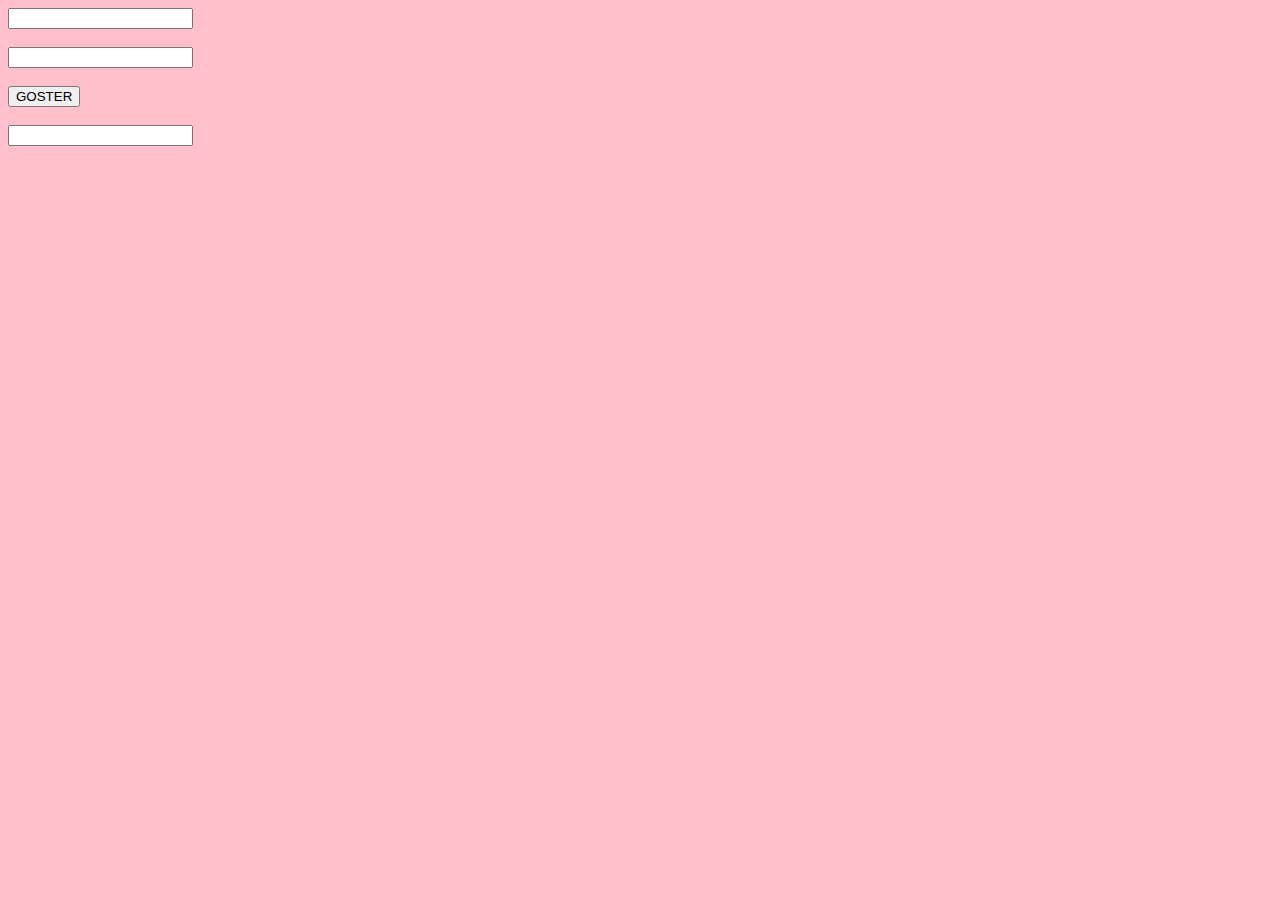
==== indexx.html @ 02688f2a "XEBERLER" ====
<!DOCTYPE html>
<html lang="en" dir="ltr">
  <head>
    <meta charset="utf-8">
    <title>login</title>
    <link rel="stylesheet" href="css/web.css">
  </head>
  <body>

    <label for="a1"></label>
    <input type="text" id="a1">
    <br><br>
    <label for="b1"></label>
    <input type="text" id="b1">
    <br><br>
    <button onclick="yoxla();">GOSTER</button>
    <br><br><label for="c1"></label>
    <input type="text" id="c1">

    <script>
     var a,b,c;
      function yoxla() {
          a=parseInt(document.getElementById("a1").value);
          b=parseInt(document.getElementById("b1").value);
          if (a>b) {
            c=a/b
            document.getElementById("c1").value=c;
          }
          else{
            document.getElementById("c1").value="sehvdir";
          }
      }
    </script>

  </body>
</html>
---- css/web.css ----
body{
  background-color: pink;
}
table,th,td{
  border: 1px solid;
  border-collapse: collapse;
  letter-spacing:1px;
  font-family: sans-serif;
}
th,td{
  padding: 10px
}
th{
  background-color:#0ED1CE;
}
td{
  background-color:#EAEDED;
  text-align:left;
}
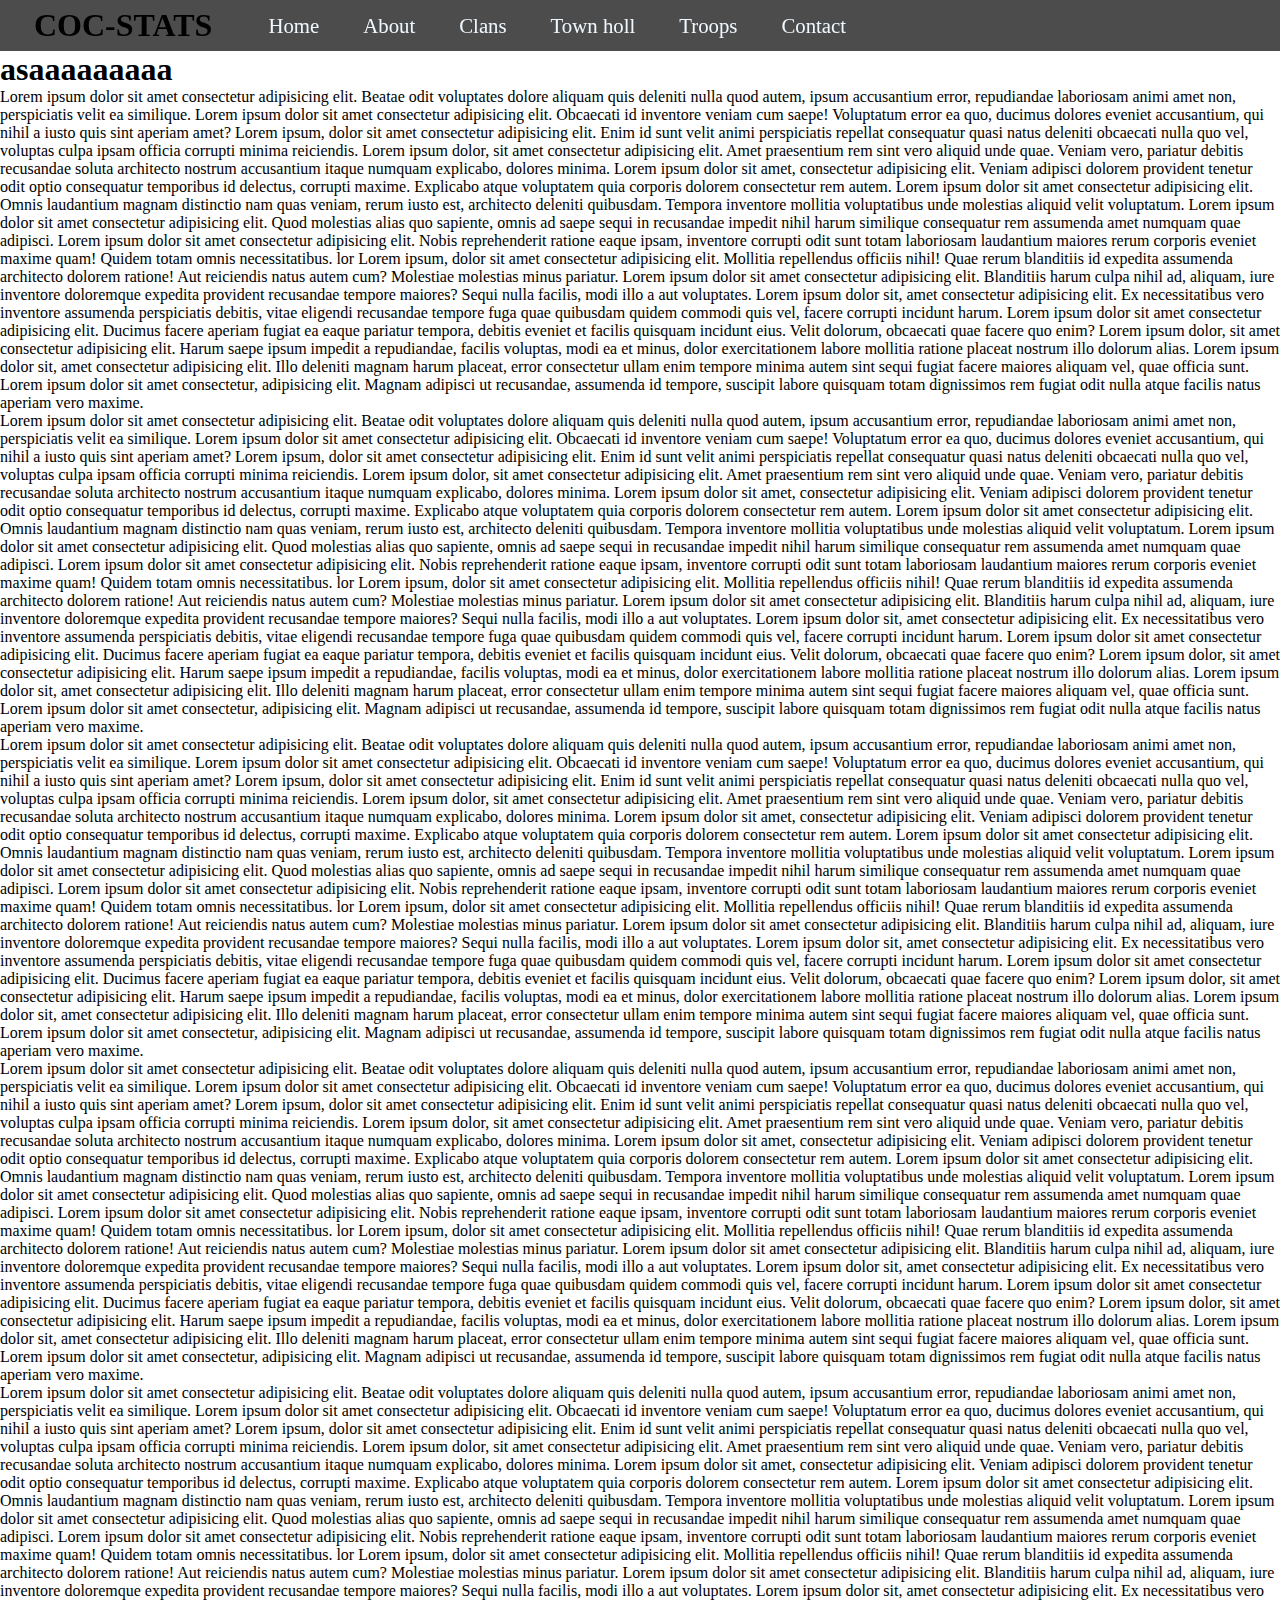
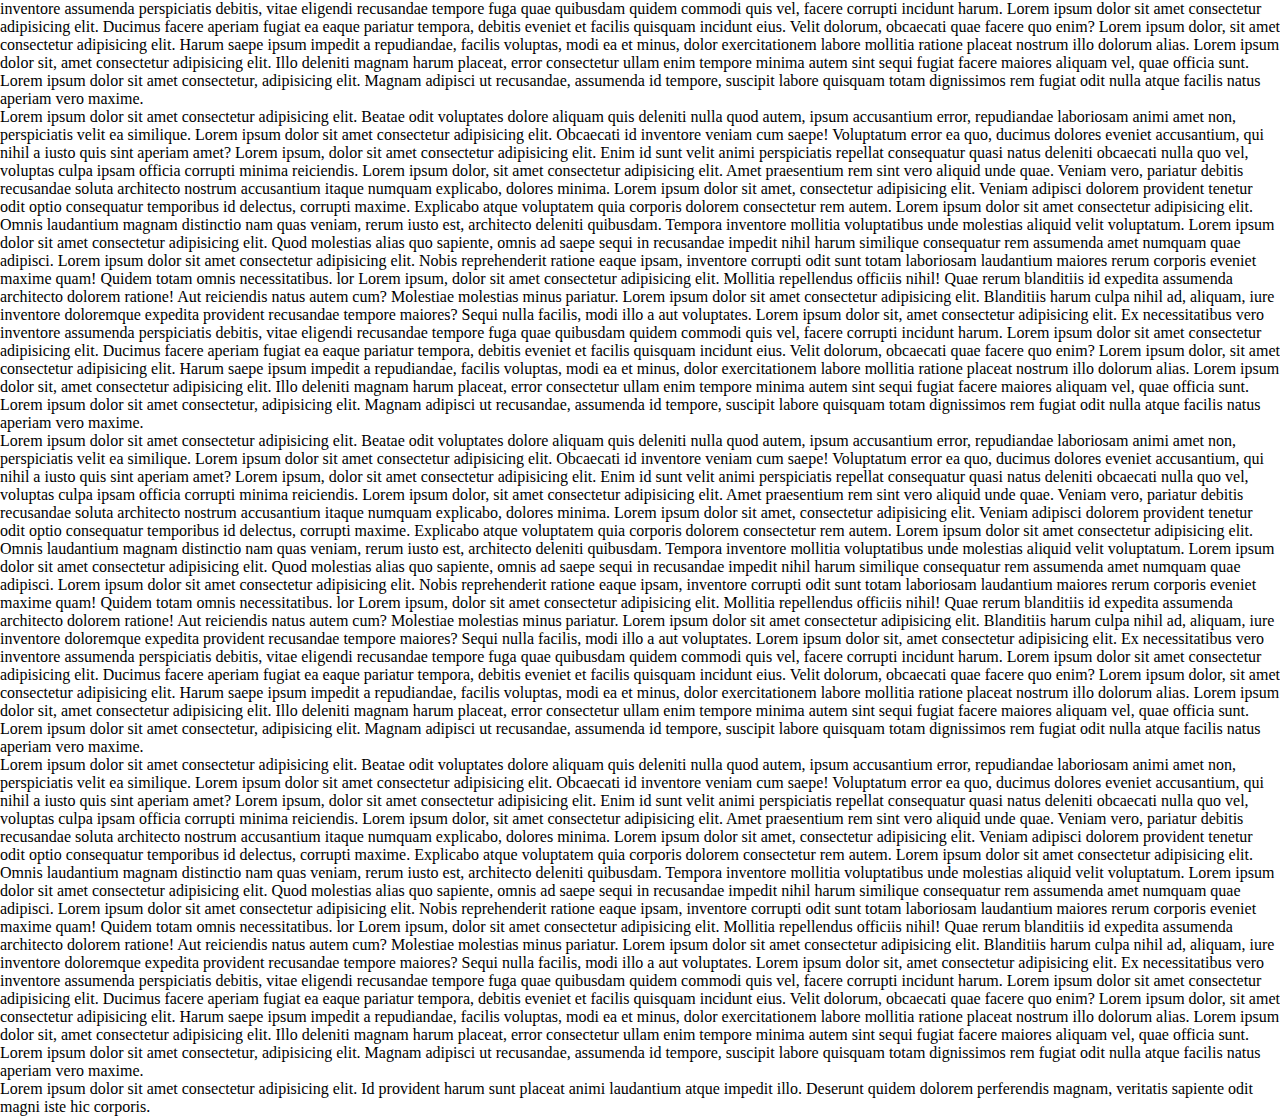
==== commit b6d2a6de: "hazirdi" ====
--- a/indexx.html
+++ b/indexx.html
@@ -6,31 +6,47 @@
     <link rel="stylesheet" href="css/web.css">
   </head>
   <body>
+    <nav id="navbar">
+      <div id="logo">
+        <h1>COC-STATS</h1>
+      </div>
 
-    <label for="a1"></label>
-    <input type="text" id="a1">
-    <br><br>
-    <label for="b1"></label>
-    <input type="text" id="b1">
-    <br><br>
-    <button onclick="yoxla();">GOSTER</button>
-    <br><br><label for="c1"></label>
-    <input type="text" id="c1">
-
-    <script>
-     var a,b,c;
-      function yoxla() {
-          a=parseInt(document.getElementById("a1").value);
-          b=parseInt(document.getElementById("b1").value);
-          if (a>b) {
-            c=a/b
-            document.getElementById("c1").value=c;
-          }
-          else{
-            document.getElementById("c1").value="sehvdir";
-          }
-      }
-    </script>
-
+      <ul>
+        <li><a href="">Home</a></li>
+        <li><a href="">About</a></li>
+        <li><a href="">Clans</a></li>
+        <li><a href="">Town holl</a></li>
+        <li><a href="">Troops</a></li>
+        <li><a href="">Contact</a></li>
+      </ul>
+    </nav>
+    <section>
+      <h1>asaaaaaaaaa</h1>
+      <p>Lorem ipsum dolor sit amet consectetur adipisicing elit. Beatae odit voluptates dolore aliquam quis deleniti nulla quod autem, ipsum accusantium error, repudiandae laboriosam animi amet non, perspiciatis velit ea similique. Lorem ipsum dolor sit amet consectetur adipisicing elit. Obcaecati id inventore veniam cum saepe! Voluptatum error ea quo, ducimus dolores eveniet accusantium, qui nihil a iusto quis sint aperiam amet? Lorem ipsum, dolor sit amet consectetur adipisicing elit. Enim id sunt velit animi perspiciatis repellat consequatur quasi natus deleniti obcaecati nulla quo vel, voluptas culpa ipsam officia corrupti minima reiciendis. Lorem ipsum dolor, sit amet consectetur adipisicing elit. Amet praesentium rem sint vero aliquid unde quae. Veniam vero, pariatur debitis recusandae soluta architecto nostrum accusantium itaque numquam explicabo, dolores minima. Lorem ipsum dolor sit amet, consectetur adipisicing elit. Veniam adipisci dolorem provident tenetur odit optio consequatur temporibus id delectus, corrupti maxime. Explicabo atque voluptatem quia corporis dolorem consectetur rem autem. Lorem ipsum dolor sit amet consectetur adipisicing elit. Omnis laudantium magnam distinctio nam quas veniam, rerum iusto est, architecto deleniti quibusdam. Tempora inventore mollitia voluptatibus unde molestias aliquid velit voluptatum. Lorem ipsum dolor sit amet consectetur adipisicing elit. Quod molestias alias quo sapiente, omnis ad saepe sequi in recusandae impedit nihil harum similique consequatur rem assumenda amet numquam quae adipisci. Lorem ipsum dolor sit amet consectetur adipisicing elit. Nobis reprehenderit ratione eaque ipsam, inventore corrupti odit sunt totam laboriosam laudantium maiores rerum corporis eveniet maxime quam! Quidem totam omnis necessitatibus.  lor
+         Lorem ipsum, dolor sit amet consectetur adipisicing elit. Mollitia repellendus officiis nihil! Quae rerum blanditiis id expedita assumenda architecto dolorem ratione! Aut reiciendis natus autem cum? Molestiae molestias minus pariatur. Lorem ipsum dolor sit amet consectetur adipisicing elit. Blanditiis harum culpa nihil ad, aliquam, iure inventore doloremque expedita provident recusandae tempore maiores? Sequi nulla facilis, modi illo a aut voluptates. Lorem ipsum dolor sit, amet consectetur adipisicing elit. Ex necessitatibus vero inventore assumenda perspiciatis debitis, vitae eligendi recusandae tempore fuga quae quibusdam quidem commodi quis vel, facere corrupti incidunt harum. Lorem ipsum dolor sit amet consectetur adipisicing elit. Ducimus facere aperiam fugiat ea eaque pariatur tempora, debitis eveniet et facilis quisquam incidunt eius. Velit dolorum, obcaecati quae facere quo enim? Lorem ipsum dolor, sit amet consectetur adipisicing elit. Harum saepe ipsum impedit a repudiandae, facilis voluptas, modi ea et minus, dolor exercitationem labore mollitia ratione placeat nostrum illo dolorum alias. Lorem ipsum dolor sit, amet consectetur adipisicing elit. Illo deleniti magnam harum placeat, error consectetur ullam enim tempore minima autem sint sequi fugiat facere maiores aliquam vel, quae officia sunt. Lorem ipsum dolor sit amet consectetur, adipisicing elit. Magnam adipisci ut recusandae, assumenda id tempore, suscipit labore quisquam totam dignissimos rem fugiat odit nulla atque facilis natus aperiam vero maxime. 
+      </p>
+      <p>Lorem ipsum dolor sit amet consectetur adipisicing elit. Beatae odit voluptates dolore aliquam quis deleniti nulla quod autem, ipsum accusantium error, repudiandae laboriosam animi amet non, perspiciatis velit ea similique. Lorem ipsum dolor sit amet consectetur adipisicing elit. Obcaecati id inventore veniam cum saepe! Voluptatum error ea quo, ducimus dolores eveniet accusantium, qui nihil a iusto quis sint aperiam amet? Lorem ipsum, dolor sit amet consectetur adipisicing elit. Enim id sunt velit animi perspiciatis repellat consequatur quasi natus deleniti obcaecati nulla quo vel, voluptas culpa ipsam officia corrupti minima reiciendis. Lorem ipsum dolor, sit amet consectetur adipisicing elit. Amet praesentium rem sint vero aliquid unde quae. Veniam vero, pariatur debitis recusandae soluta architecto nostrum accusantium itaque numquam explicabo, dolores minima. Lorem ipsum dolor sit amet, consectetur adipisicing elit. Veniam adipisci dolorem provident tenetur odit optio consequatur temporibus id delectus, corrupti maxime. Explicabo atque voluptatem quia corporis dolorem consectetur rem autem. Lorem ipsum dolor sit amet consectetur adipisicing elit. Omnis laudantium magnam distinctio nam quas veniam, rerum iusto est, architecto deleniti quibusdam. Tempora inventore mollitia voluptatibus unde molestias aliquid velit voluptatum. Lorem ipsum dolor sit amet consectetur adipisicing elit. Quod molestias alias quo sapiente, omnis ad saepe sequi in recusandae impedit nihil harum similique consequatur rem assumenda amet numquam quae adipisci. Lorem ipsum dolor sit amet consectetur adipisicing elit. Nobis reprehenderit ratione eaque ipsam, inventore corrupti odit sunt totam laboriosam laudantium maiores rerum corporis eveniet maxime quam! Quidem totam omnis necessitatibus.  lor
+        Lorem ipsum, dolor sit amet consectetur adipisicing elit. Mollitia repellendus officiis nihil! Quae rerum blanditiis id expedita assumenda architecto dolorem ratione! Aut reiciendis natus autem cum? Molestiae molestias minus pariatur. Lorem ipsum dolor sit amet consectetur adipisicing elit. Blanditiis harum culpa nihil ad, aliquam, iure inventore doloremque expedita provident recusandae tempore maiores? Sequi nulla facilis, modi illo a aut voluptates. Lorem ipsum dolor sit, amet consectetur adipisicing elit. Ex necessitatibus vero inventore assumenda perspiciatis debitis, vitae eligendi recusandae tempore fuga quae quibusdam quidem commodi quis vel, facere corrupti incidunt harum. Lorem ipsum dolor sit amet consectetur adipisicing elit. Ducimus facere aperiam fugiat ea eaque pariatur tempora, debitis eveniet et facilis quisquam incidunt eius. Velit dolorum, obcaecati quae facere quo enim? Lorem ipsum dolor, sit amet consectetur adipisicing elit. Harum saepe ipsum impedit a repudiandae, facilis voluptas, modi ea et minus, dolor exercitationem labore mollitia ratione placeat nostrum illo dolorum alias. Lorem ipsum dolor sit, amet consectetur adipisicing elit. Illo deleniti magnam harum placeat, error consectetur ullam enim tempore minima autem sint sequi fugiat facere maiores aliquam vel, quae officia sunt. Lorem ipsum dolor sit amet consectetur, adipisicing elit. Magnam adipisci ut recusandae, assumenda id tempore, suscipit labore quisquam totam dignissimos rem fugiat odit nulla atque facilis natus aperiam vero maxime. 
+     </p>
+     <p>Lorem ipsum dolor sit amet consectetur adipisicing elit. Beatae odit voluptates dolore aliquam quis deleniti nulla quod autem, ipsum accusantium error, repudiandae laboriosam animi amet non, perspiciatis velit ea similique. Lorem ipsum dolor sit amet consectetur adipisicing elit. Obcaecati id inventore veniam cum saepe! Voluptatum error ea quo, ducimus dolores eveniet accusantium, qui nihil a iusto quis sint aperiam amet? Lorem ipsum, dolor sit amet consectetur adipisicing elit. Enim id sunt velit animi perspiciatis repellat consequatur quasi natus deleniti obcaecati nulla quo vel, voluptas culpa ipsam officia corrupti minima reiciendis. Lorem ipsum dolor, sit amet consectetur adipisicing elit. Amet praesentium rem sint vero aliquid unde quae. Veniam vero, pariatur debitis recusandae soluta architecto nostrum accusantium itaque numquam explicabo, dolores minima. Lorem ipsum dolor sit amet, consectetur adipisicing elit. Veniam adipisci dolorem provident tenetur odit optio consequatur temporibus id delectus, corrupti maxime. Explicabo atque voluptatem quia corporis dolorem consectetur rem autem. Lorem ipsum dolor sit amet consectetur adipisicing elit. Omnis laudantium magnam distinctio nam quas veniam, rerum iusto est, architecto deleniti quibusdam. Tempora inventore mollitia voluptatibus unde molestias aliquid velit voluptatum. Lorem ipsum dolor sit amet consectetur adipisicing elit. Quod molestias alias quo sapiente, omnis ad saepe sequi in recusandae impedit nihil harum similique consequatur rem assumenda amet numquam quae adipisci. Lorem ipsum dolor sit amet consectetur adipisicing elit. Nobis reprehenderit ratione eaque ipsam, inventore corrupti odit sunt totam laboriosam laudantium maiores rerum corporis eveniet maxime quam! Quidem totam omnis necessitatibus.  lor
+      Lorem ipsum, dolor sit amet consectetur adipisicing elit. Mollitia repellendus officiis nihil! Quae rerum blanditiis id expedita assumenda architecto dolorem ratione! Aut reiciendis natus autem cum? Molestiae molestias minus pariatur. Lorem ipsum dolor sit amet consectetur adipisicing elit. Blanditiis harum culpa nihil ad, aliquam, iure inventore doloremque expedita provident recusandae tempore maiores? Sequi nulla facilis, modi illo a aut voluptates. Lorem ipsum dolor sit, amet consectetur adipisicing elit. Ex necessitatibus vero inventore assumenda perspiciatis debitis, vitae eligendi recusandae tempore fuga quae quibusdam quidem commodi quis vel, facere corrupti incidunt harum. Lorem ipsum dolor sit amet consectetur adipisicing elit. Ducimus facere aperiam fugiat ea eaque pariatur tempora, debitis eveniet et facilis quisquam incidunt eius. Velit dolorum, obcaecati quae facere quo enim? Lorem ipsum dolor, sit amet consectetur adipisicing elit. Harum saepe ipsum impedit a repudiandae, facilis voluptas, modi ea et minus, dolor exercitationem labore mollitia ratione placeat nostrum illo dolorum alias. Lorem ipsum dolor sit, amet consectetur adipisicing elit. Illo deleniti magnam harum placeat, error consectetur ullam enim tempore minima autem sint sequi fugiat facere maiores aliquam vel, quae officia sunt. Lorem ipsum dolor sit amet consectetur, adipisicing elit. Magnam adipisci ut recusandae, assumenda id tempore, suscipit labore quisquam totam dignissimos rem fugiat odit nulla atque facilis natus aperiam vero maxime. 
+   </p>
+   <p>Lorem ipsum dolor sit amet consectetur adipisicing elit. Beatae odit voluptates dolore aliquam quis deleniti nulla quod autem, ipsum accusantium error, repudiandae laboriosam animi amet non, perspiciatis velit ea similique. Lorem ipsum dolor sit amet consectetur adipisicing elit. Obcaecati id inventore veniam cum saepe! Voluptatum error ea quo, ducimus dolores eveniet accusantium, qui nihil a iusto quis sint aperiam amet? Lorem ipsum, dolor sit amet consectetur adipisicing elit. Enim id sunt velit animi perspiciatis repellat consequatur quasi natus deleniti obcaecati nulla quo vel, voluptas culpa ipsam officia corrupti minima reiciendis. Lorem ipsum dolor, sit amet consectetur adipisicing elit. Amet praesentium rem sint vero aliquid unde quae. Veniam vero, pariatur debitis recusandae soluta architecto nostrum accusantium itaque numquam explicabo, dolores minima. Lorem ipsum dolor sit amet, consectetur adipisicing elit. Veniam adipisci dolorem provident tenetur odit optio consequatur temporibus id delectus, corrupti maxime. Explicabo atque voluptatem quia corporis dolorem consectetur rem autem. Lorem ipsum dolor sit amet consectetur adipisicing elit. Omnis laudantium magnam distinctio nam quas veniam, rerum iusto est, architecto deleniti quibusdam. Tempora inventore mollitia voluptatibus unde molestias aliquid velit voluptatum. Lorem ipsum dolor sit amet consectetur adipisicing elit. Quod molestias alias quo sapiente, omnis ad saepe sequi in recusandae impedit nihil harum similique consequatur rem assumenda amet numquam quae adipisci. Lorem ipsum dolor sit amet consectetur adipisicing elit. Nobis reprehenderit ratione eaque ipsam, inventore corrupti odit sunt totam laboriosam laudantium maiores rerum corporis eveniet maxime quam! Quidem totam omnis necessitatibus.  lor
+    Lorem ipsum, dolor sit amet consectetur adipisicing elit. Mollitia repellendus officiis nihil! Quae rerum blanditiis id expedita assumenda architecto dolorem ratione! Aut reiciendis natus autem cum? Molestiae molestias minus pariatur. Lorem ipsum dolor sit amet consectetur adipisicing elit. Blanditiis harum culpa nihil ad, aliquam, iure inventore doloremque expedita provident recusandae tempore maiores? Sequi nulla facilis, modi illo a aut voluptates. Lorem ipsum dolor sit, amet consectetur adipisicing elit. Ex necessitatibus vero inventore assumenda perspiciatis debitis, vitae eligendi recusandae tempore fuga quae quibusdam quidem commodi quis vel, facere corrupti incidunt harum. Lorem ipsum dolor sit amet consectetur adipisicing elit. Ducimus facere aperiam fugiat ea eaque pariatur tempora, debitis eveniet et facilis quisquam incidunt eius. Velit dolorum, obcaecati quae facere quo enim? Lorem ipsum dolor, sit amet consectetur adipisicing elit. Harum saepe ipsum impedit a repudiandae, facilis voluptas, modi ea et minus, dolor exercitationem labore mollitia ratione placeat nostrum illo dolorum alias. Lorem ipsum dolor sit, amet consectetur adipisicing elit. Illo deleniti magnam harum placeat, error consectetur ullam enim tempore minima autem sint sequi fugiat facere maiores aliquam vel, quae officia sunt. Lorem ipsum dolor sit amet consectetur, adipisicing elit. Magnam adipisci ut recusandae, assumenda id tempore, suscipit labore quisquam totam dignissimos rem fugiat odit nulla atque facilis natus aperiam vero maxime. 
+ </p>
+ <p>Lorem ipsum dolor sit amet consectetur adipisicing elit. Beatae odit voluptates dolore aliquam quis deleniti nulla quod autem, ipsum accusantium error, repudiandae laboriosam animi amet non, perspiciatis velit ea similique. Lorem ipsum dolor sit amet consectetur adipisicing elit. Obcaecati id inventore veniam cum saepe! Voluptatum error ea quo, ducimus dolores eveniet accusantium, qui nihil a iusto quis sint aperiam amet? Lorem ipsum, dolor sit amet consectetur adipisicing elit. Enim id sunt velit animi perspiciatis repellat consequatur quasi natus deleniti obcaecati nulla quo vel, voluptas culpa ipsam officia corrupti minima reiciendis. Lorem ipsum dolor, sit amet consectetur adipisicing elit. Amet praesentium rem sint vero aliquid unde quae. Veniam vero, pariatur debitis recusandae soluta architecto nostrum accusantium itaque numquam explicabo, dolores minima. Lorem ipsum dolor sit amet, consectetur adipisicing elit. Veniam adipisci dolorem provident tenetur odit optio consequatur temporibus id delectus, corrupti maxime. Explicabo atque voluptatem quia corporis dolorem consectetur rem autem. Lorem ipsum dolor sit amet consectetur adipisicing elit. Omnis laudantium magnam distinctio nam quas veniam, rerum iusto est, architecto deleniti quibusdam. Tempora inventore mollitia voluptatibus unde molestias aliquid velit voluptatum. Lorem ipsum dolor sit amet consectetur adipisicing elit. Quod molestias alias quo sapiente, omnis ad saepe sequi in recusandae impedit nihil harum similique consequatur rem assumenda amet numquam quae adipisci. Lorem ipsum dolor sit amet consectetur adipisicing elit. Nobis reprehenderit ratione eaque ipsam, inventore corrupti odit sunt totam laboriosam laudantium maiores rerum corporis eveniet maxime quam! Quidem totam omnis necessitatibus.  lor
+  Lorem ipsum, dolor sit amet consectetur adipisicing elit. Mollitia repellendus officiis nihil! Quae rerum blanditiis id expedita assumenda architecto dolorem ratione! Aut reiciendis natus autem cum? Molestiae molestias minus pariatur. Lorem ipsum dolor sit amet consectetur adipisicing elit. Blanditiis harum culpa nihil ad, aliquam, iure inventore doloremque expedita provident recusandae tempore maiores? Sequi nulla facilis, modi illo a aut voluptates. Lorem ipsum dolor sit, amet consectetur adipisicing elit. Ex necessitatibus vero inventore assumenda perspiciatis debitis, vitae eligendi recusandae tempore fuga quae quibusdam quidem commodi quis vel, facere corrupti incidunt harum. Lorem ipsum dolor sit amet consectetur adipisicing elit. Ducimus facere aperiam fugiat ea eaque pariatur tempora, debitis eveniet et facilis quisquam incidunt eius. Velit dolorum, obcaecati quae facere quo enim? Lorem ipsum dolor, sit amet consectetur adipisicing elit. Harum saepe ipsum impedit a repudiandae, facilis voluptas, modi ea et minus, dolor exercitationem labore mollitia ratione placeat nostrum illo dolorum alias. Lorem ipsum dolor sit, amet consectetur adipisicing elit. Illo deleniti magnam harum placeat, error consectetur ullam enim tempore minima autem sint sequi fugiat facere maiores aliquam vel, quae officia sunt. Lorem ipsum dolor sit amet consectetur, adipisicing elit. Magnam adipisci ut recusandae, assumenda id tempore, suscipit labore quisquam totam dignissimos rem fugiat odit nulla atque facilis natus aperiam vero maxime. 
+</p>
+<p>Lorem ipsum dolor sit amet consectetur adipisicing elit. Beatae odit voluptates dolore aliquam quis deleniti nulla quod autem, ipsum accusantium error, repudiandae laboriosam animi amet non, perspiciatis velit ea similique. Lorem ipsum dolor sit amet consectetur adipisicing elit. Obcaecati id inventore veniam cum saepe! Voluptatum error ea quo, ducimus dolores eveniet accusantium, qui nihil a iusto quis sint aperiam amet? Lorem ipsum, dolor sit amet consectetur adipisicing elit. Enim id sunt velit animi perspiciatis repellat consequatur quasi natus deleniti obcaecati nulla quo vel, voluptas culpa ipsam officia corrupti minima reiciendis. Lorem ipsum dolor, sit amet consectetur adipisicing elit. Amet praesentium rem sint vero aliquid unde quae. Veniam vero, pariatur debitis recusandae soluta architecto nostrum accusantium itaque numquam explicabo, dolores minima. Lorem ipsum dolor sit amet, consectetur adipisicing elit. Veniam adipisci dolorem provident tenetur odit optio consequatur temporibus id delectus, corrupti maxime. Explicabo atque voluptatem quia corporis dolorem consectetur rem autem. Lorem ipsum dolor sit amet consectetur adipisicing elit. Omnis laudantium magnam distinctio nam quas veniam, rerum iusto est, architecto deleniti quibusdam. Tempora inventore mollitia voluptatibus unde molestias aliquid velit voluptatum. Lorem ipsum dolor sit amet consectetur adipisicing elit. Quod molestias alias quo sapiente, omnis ad saepe sequi in recusandae impedit nihil harum similique consequatur rem assumenda amet numquam quae adipisci. Lorem ipsum dolor sit amet consectetur adipisicing elit. Nobis reprehenderit ratione eaque ipsam, inventore corrupti odit sunt totam laboriosam laudantium maiores rerum corporis eveniet maxime quam! Quidem totam omnis necessitatibus.  lor
+  Lorem ipsum, dolor sit amet consectetur adipisicing elit. Mollitia repellendus officiis nihil! Quae rerum blanditiis id expedita assumenda architecto dolorem ratione! Aut reiciendis natus autem cum? Molestiae molestias minus pariatur. Lorem ipsum dolor sit amet consectetur adipisicing elit. Blanditiis harum culpa nihil ad, aliquam, iure inventore doloremque expedita provident recusandae tempore maiores? Sequi nulla facilis, modi illo a aut voluptates. Lorem ipsum dolor sit, amet consectetur adipisicing elit. Ex necessitatibus vero inventore assumenda perspiciatis debitis, vitae eligendi recusandae tempore fuga quae quibusdam quidem commodi quis vel, facere corrupti incidunt harum. Lorem ipsum dolor sit amet consectetur adipisicing elit. Ducimus facere aperiam fugiat ea eaque pariatur tempora, debitis eveniet et facilis quisquam incidunt eius. Velit dolorum, obcaecati quae facere quo enim? Lorem ipsum dolor, sit amet consectetur adipisicing elit. Harum saepe ipsum impedit a repudiandae, facilis voluptas, modi ea et minus, dolor exercitationem labore mollitia ratione placeat nostrum illo dolorum alias. Lorem ipsum dolor sit, amet consectetur adipisicing elit. Illo deleniti magnam harum placeat, error consectetur ullam enim tempore minima autem sint sequi fugiat facere maiores aliquam vel, quae officia sunt. Lorem ipsum dolor sit amet consectetur, adipisicing elit. Magnam adipisci ut recusandae, assumenda id tempore, suscipit labore quisquam totam dignissimos rem fugiat odit nulla atque facilis natus aperiam vero maxime. 
+</p>
+<p>Lorem ipsum dolor sit amet consectetur adipisicing elit. Beatae odit voluptates dolore aliquam quis deleniti nulla quod autem, ipsum accusantium error, repudiandae laboriosam animi amet non, perspiciatis velit ea similique. Lorem ipsum dolor sit amet consectetur adipisicing elit. Obcaecati id inventore veniam cum saepe! Voluptatum error ea quo, ducimus dolores eveniet accusantium, qui nihil a iusto quis sint aperiam amet? Lorem ipsum, dolor sit amet consectetur adipisicing elit. Enim id sunt velit animi perspiciatis repellat consequatur quasi natus deleniti obcaecati nulla quo vel, voluptas culpa ipsam officia corrupti minima reiciendis. Lorem ipsum dolor, sit amet consectetur adipisicing elit. Amet praesentium rem sint vero aliquid unde quae. Veniam vero, pariatur debitis recusandae soluta architecto nostrum accusantium itaque numquam explicabo, dolores minima. Lorem ipsum dolor sit amet, consectetur adipisicing elit. Veniam adipisci dolorem provident tenetur odit optio consequatur temporibus id delectus, corrupti maxime. Explicabo atque voluptatem quia corporis dolorem consectetur rem autem. Lorem ipsum dolor sit amet consectetur adipisicing elit. Omnis laudantium magnam distinctio nam quas veniam, rerum iusto est, architecto deleniti quibusdam. Tempora inventore mollitia voluptatibus unde molestias aliquid velit voluptatum. Lorem ipsum dolor sit amet consectetur adipisicing elit. Quod molestias alias quo sapiente, omnis ad saepe sequi in recusandae impedit nihil harum similique consequatur rem assumenda amet numquam quae adipisci. Lorem ipsum dolor sit amet consectetur adipisicing elit. Nobis reprehenderit ratione eaque ipsam, inventore corrupti odit sunt totam laboriosam laudantium maiores rerum corporis eveniet maxime quam! Quidem totam omnis necessitatibus.  lor
+  Lorem ipsum, dolor sit amet consectetur adipisicing elit. Mollitia repellendus officiis nihil! Quae rerum blanditiis id expedita assumenda architecto dolorem ratione! Aut reiciendis natus autem cum? Molestiae molestias minus pariatur. Lorem ipsum dolor sit amet consectetur adipisicing elit. Blanditiis harum culpa nihil ad, aliquam, iure inventore doloremque expedita provident recusandae tempore maiores? Sequi nulla facilis, modi illo a aut voluptates. Lorem ipsum dolor sit, amet consectetur adipisicing elit. Ex necessitatibus vero inventore assumenda perspiciatis debitis, vitae eligendi recusandae tempore fuga quae quibusdam quidem commodi quis vel, facere corrupti incidunt harum. Lorem ipsum dolor sit amet consectetur adipisicing elit. Ducimus facere aperiam fugiat ea eaque pariatur tempora, debitis eveniet et facilis quisquam incidunt eius. Velit dolorum, obcaecati quae facere quo enim? Lorem ipsum dolor, sit amet consectetur adipisicing elit. Harum saepe ipsum impedit a repudiandae, facilis voluptas, modi ea et minus, dolor exercitationem labore mollitia ratione placeat nostrum illo dolorum alias. Lorem ipsum dolor sit, amet consectetur adipisicing elit. Illo deleniti magnam harum placeat, error consectetur ullam enim tempore minima autem sint sequi fugiat facere maiores aliquam vel, quae officia sunt. Lorem ipsum dolor sit amet consectetur, adipisicing elit. Magnam adipisci ut recusandae, assumenda id tempore, suscipit labore quisquam totam dignissimos rem fugiat odit nulla atque facilis natus aperiam vero maxime. 
+</p>
+<p>Lorem ipsum dolor sit amet consectetur adipisicing elit. Beatae odit voluptates dolore aliquam quis deleniti nulla quod autem, ipsum accusantium error, repudiandae laboriosam animi amet non, perspiciatis velit ea similique. Lorem ipsum dolor sit amet consectetur adipisicing elit. Obcaecati id inventore veniam cum saepe! Voluptatum error ea quo, ducimus dolores eveniet accusantium, qui nihil a iusto quis sint aperiam amet? Lorem ipsum, dolor sit amet consectetur adipisicing elit. Enim id sunt velit animi perspiciatis repellat consequatur quasi natus deleniti obcaecati nulla quo vel, voluptas culpa ipsam officia corrupti minima reiciendis. Lorem ipsum dolor, sit amet consectetur adipisicing elit. Amet praesentium rem sint vero aliquid unde quae. Veniam vero, pariatur debitis recusandae soluta architecto nostrum accusantium itaque numquam explicabo, dolores minima. Lorem ipsum dolor sit amet, consectetur adipisicing elit. Veniam adipisci dolorem provident tenetur odit optio consequatur temporibus id delectus, corrupti maxime. Explicabo atque voluptatem quia corporis dolorem consectetur rem autem. Lorem ipsum dolor sit amet consectetur adipisicing elit. Omnis laudantium magnam distinctio nam quas veniam, rerum iusto est, architecto deleniti quibusdam. Tempora inventore mollitia voluptatibus unde molestias aliquid velit voluptatum. Lorem ipsum dolor sit amet consectetur adipisicing elit. Quod molestias alias quo sapiente, omnis ad saepe sequi in recusandae impedit nihil harum similique consequatur rem assumenda amet numquam quae adipisci. Lorem ipsum dolor sit amet consectetur adipisicing elit. Nobis reprehenderit ratione eaque ipsam, inventore corrupti odit sunt totam laboriosam laudantium maiores rerum corporis eveniet maxime quam! Quidem totam omnis necessitatibus.  lor
+  Lorem ipsum, dolor sit amet consectetur adipisicing elit. Mollitia repellendus officiis nihil! Quae rerum blanditiis id expedita assumenda architecto dolorem ratione! Aut reiciendis natus autem cum? Molestiae molestias minus pariatur. Lorem ipsum dolor sit amet consectetur adipisicing elit. Blanditiis harum culpa nihil ad, aliquam, iure inventore doloremque expedita provident recusandae tempore maiores? Sequi nulla facilis, modi illo a aut voluptates. Lorem ipsum dolor sit, amet consectetur adipisicing elit. Ex necessitatibus vero inventore assumenda perspiciatis debitis, vitae eligendi recusandae tempore fuga quae quibusdam quidem commodi quis vel, facere corrupti incidunt harum. Lorem ipsum dolor sit amet consectetur adipisicing elit. Ducimus facere aperiam fugiat ea eaque pariatur tempora, debitis eveniet et facilis quisquam incidunt eius. Velit dolorum, obcaecati quae facere quo enim? Lorem ipsum dolor, sit amet consectetur adipisicing elit. Harum saepe ipsum impedit a repudiandae, facilis voluptas, modi ea et minus, dolor exercitationem labore mollitia ratione placeat nostrum illo dolorum alias. Lorem ipsum dolor sit, amet consectetur adipisicing elit. Illo deleniti magnam harum placeat, error consectetur ullam enim tempore minima autem sint sequi fugiat facere maiores aliquam vel, quae officia sunt. Lorem ipsum dolor sit amet consectetur, adipisicing elit. Magnam adipisci ut recusandae, assumenda id tempore, suscipit labore quisquam totam dignissimos rem fugiat odit nulla atque facilis natus aperiam vero maxime. 
+</p>
+      <p>Lorem ipsum dolor sit amet consectetur adipisicing elit. Id provident harum sunt placeat animi laudantium atque impedit illo. Deserunt quidem dolorem perferendis magnam, veritatis sapiente odit magni iste hic corporis.</p>
+    </section>
   </body>
 </html>
--- a/css/web.css
+++ b/css/web.css
@@ -1,19 +1,43 @@
-body{
-  background-color: pink;
+*{
+  margin: 0;
+  padding: 0;
 }
-table,th,td{
-  border: 1px solid;
-  border-collapse: collapse;
-  letter-spacing:1px;
-  font-family: sans-serif;
+#navbar{
+  display: flex;
+  align-items: center;
+  position: sticky;
+  top: 0px;
 }
-th,td{
-  padding: 10px
+#navbar::before{
+  content:"";
+  clear: both;
+  background-color: black;
+  position: absolute;
+  top: 0;
+  left: 0;
+  height: 100%;
+  width: 100%;
+  z-index: -1;
+  opacity: 0.7;
 }
-th{
-  background-color:#0ED1CE;
+#logo{
+  margin: 7px 34px;
 }
-td{
-  background-color:#EAEDED;
-  text-align:left;
+#navbar ul{
+  display: flex;
 }
+#navbar ul li{
+  list-style: none;
+  font-size: 1.3rem;
+}
+#navbar ul li a{
+  color: aliceblue;
+  display: block;
+  padding: 3px 22px;
+  border-radius: 20px;
+  text-decoration: none;
+}
+#navbar ul li a:hover{
+  color: black;
+  background-color: aliceblue;
+}